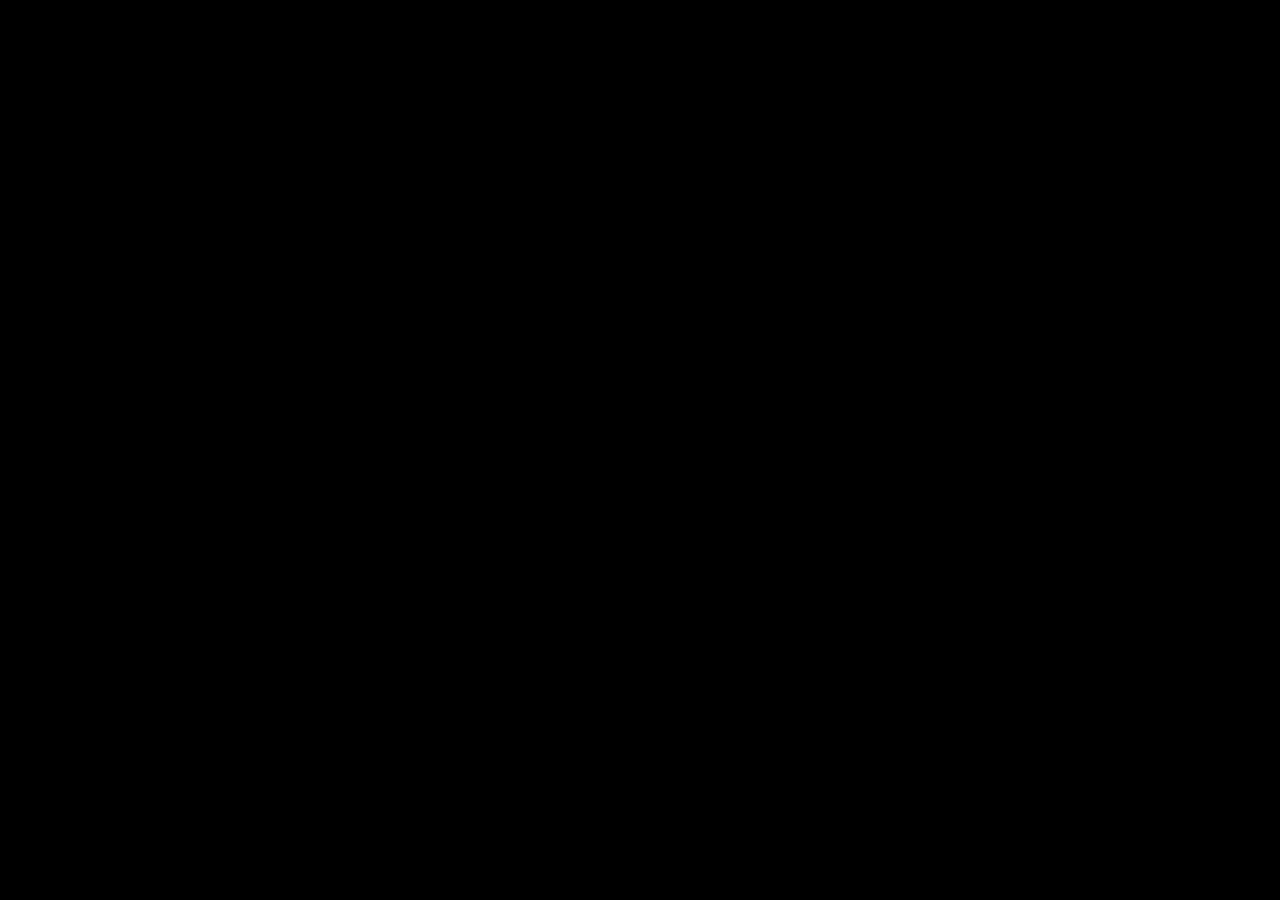
==== index.html @ 083c5302 "Add files via upload" ====
<!DOCTYPE html>
<html lang="en">
<head>
  <meta charset="UTF-8">
  <meta name="viewport" content="width=device-width, initial-scale=1.0">
  <title>License Activation</title>
  <link rel="stylesheet" href="style.css">
</head>

<body>

  <!-- LOADING VIDEO -->
  <div id="loading-screen">
    <video
      id="loading-video"
      autoplay
      muted
      playsinline
      preload="auto"
    >
      <source src="./loadingscreen.mp4" type="video/mp4">
      Your browser does not support MP4 video.
    </video>
  </div>

  <!-- MAIN WEBSITE -->
  <main class="page">
    <section class="card">
      <h1>License Activation</h1>

      <p class="description">
        Enter your license key to activate this device.
      </p>

      <input
        id="key"
        type="text"
        placeholder="LIC-XXXXXX-XXXXXX-XXXXXX"
        autocomplete="off"
        spellcheck="false"
      >

      <button id="activate">Activate</button>

      <p id="result"></p>
    </section>
  </main>

  <script>
    // Change this to your deployed backend URL.
    const API_URL = "https://YOUR-BACKEND.example.com";

    const loadingScreen =
      document.getElementById("loading-screen");

    const loadingVideo =
      document.getElementById("loading-video");

    function hideLoadingScreen() {
      if (!loadingScreen) return;

      loadingScreen.classList.add("hidden");

      setTimeout(() => {
        loadingScreen.remove();
      }, 600);
    }

    loadingVideo.addEventListener(
      "ended",
      hideLoadingScreen
    );

    loadingVideo.addEventListener(
      "error",
      hideLoadingScreen
    );

    // Safety fallback so a broken video cannot block the site.
    setTimeout(() => {
      if (document.getElementById("loading-screen")) {
        hideLoadingScreen();
      }
    }, 15000);

    function getDeviceId() {
      let id = localStorage.getItem("license_device_id");

      if (!id) {
        id = crypto.randomUUID();
        localStorage.setItem("license_device_id", id);
      }

      return id;
    }

    document
      .getElementById("activate")
      .addEventListener("click", async () => {

        const key =
          document.getElementById("key").value.trim();

        const result =
          document.getElementById("result");

        const button =
          document.getElementById("activate");

        if (!key) {
          result.textContent =
            "Please enter a license key.";
          return;
        }

        button.disabled = true;
        result.textContent = "Checking license...";

        try {
          const response = await fetch(
            API_URL + "/api/activate",
            {
              method: "POST",
              headers: {
                "Content-Type": "application/json"
              },
              body: JSON.stringify({
                key,
                deviceId: getDeviceId()
              })
            }
          );

          const data = await response.json();

          if (response.ok) {
            result.textContent =
              "✓ License activated successfully!";
          } else {
            result.textContent =
              data.error || "Activation failed.";
          }

        } catch (error) {
          result.textContent =
            "Unable to connect to the license server.";
        }

        button.disabled = false;
      });
  </script>

</body>
</html>
---- style.css ----
* {
  box-sizing: border-box;
}

html,
body {
  margin: 0;
  min-height: 100%;
  font-family: Arial, sans-serif;
  background: #111827;
  color: white;
}

/* Loading video */

#loading-screen {
  position: fixed;
  inset: 0;
  z-index: 99999;
  background: #000;
  display: flex;
  align-items: center;
  justify-content: center;
  opacity: 1;
  visibility: visible;
  transition:
    opacity 0.6s ease,
    visibility 0.6s ease;
}

#loading-screen.hidden {
  opacity: 0;
  visibility: hidden;
  pointer-events: none;
}

#loading-video {
  width: 100%;
  height: 100%;
  object-fit: cover;
}

/* Main page */

.page {
  min-height: 100vh;
  display: flex;
  justify-content: center;
  align-items: center;
  padding: 20px;
}

.card {
  width: 100%;
  max-width: 420px;
  padding: 30px;
  border-radius: 16px;
  background: #1f2937;
  box-shadow: 0 15px 40px rgba(0, 0, 0, 0.35);
}

h1 {
  margin-top: 0;
}

.description {
  color: #9ca3af;
}

input {
  width: 100%;
  padding: 14px;
  margin-top: 12px;
  border: 1px solid #374151;
  border-radius: 8px;
  outline: none;
  background: #111827;
  color: white;
}

button {
  width: 100%;
  padding: 14px;
  margin-top: 12px;
  border: 0;
  border-radius: 8px;
  cursor: pointer;
  font-weight: bold;
}

button:disabled {
  opacity: 0.6;
  cursor: not-allowed;
}

#result {
  min-height: 24px;
}

#output {
  white-space: pre-wrap;
  word-break: break-all;
  margin-top: 20px;
}
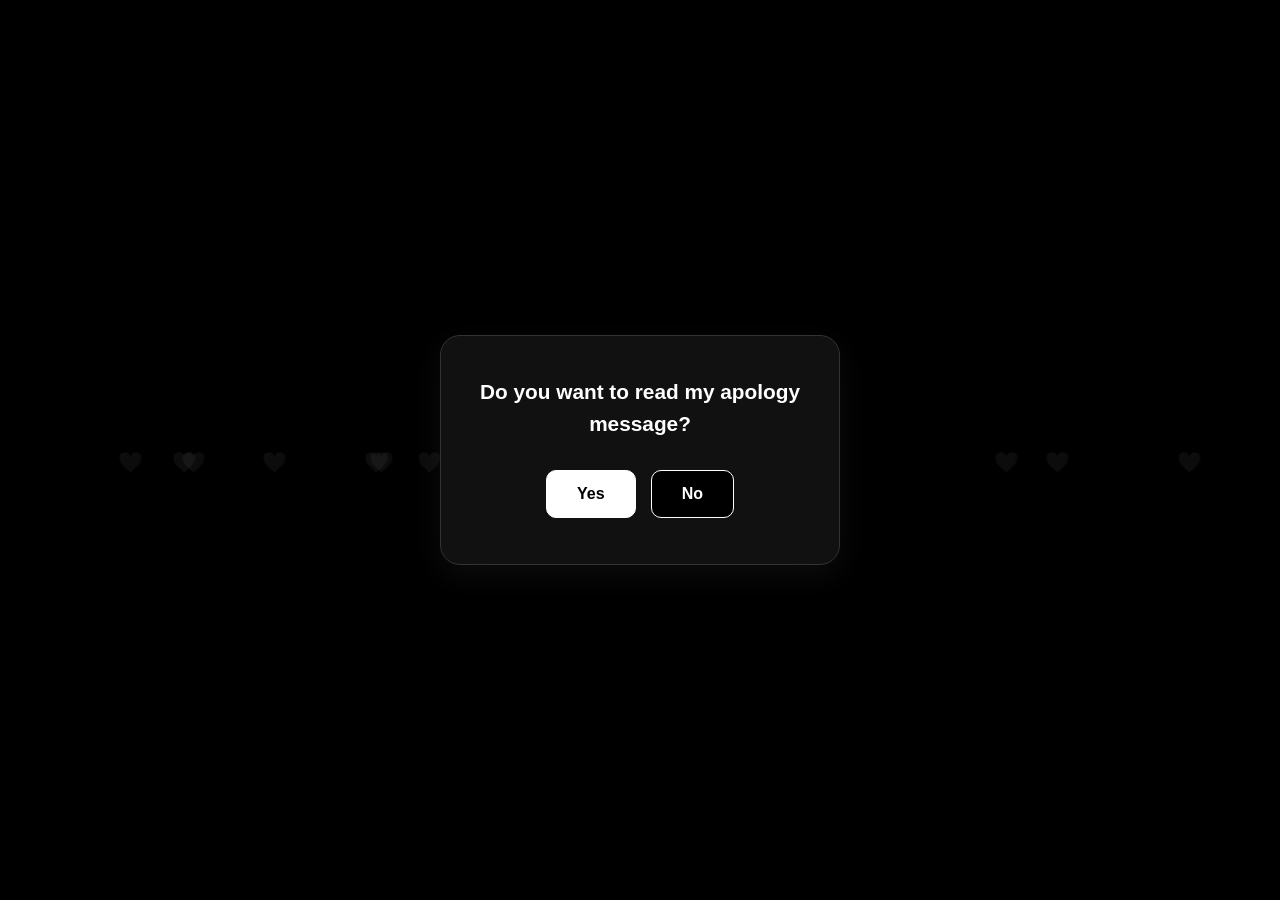
==== commit 18ad11be: "Add initial HTML structure for apology message" ====
--- a/index.html
+++ b/index.html
@@ -1,154 +1,183 @@
 <!DOCTYPE html>
 <html lang="en">
 <head>
-  <meta charset="UTF-8">
-  <meta name="viewport" content="width=device-width, initial-scale=1.0">
-  <title>License Activation</title>
-  <link rel="stylesheet" href="style.css">
+<meta charset="UTF-8">
+<meta name="viewport" content="width=device-width, initial-scale=1.0">
+<title>I'm Sorry</title>
+<style>
+*{margin:0;padding:0;box-sizing:border-box;font-family:'Segoe UI',-apple-system,sans-serif;-webkit-tap-highlight-color:transparent}
+body{background:#000;color:#fff;min-height:100vh;display:flex;justify-content:center;align-items:center;overflow:hidden;position:relative}
+.heart-bg{position:absolute;color:rgba(255,255,255,0.05);font-size:20px;animation:float 10s linear infinite;z-index:0;pointer-events:none}
+@keyframes float{0%{transform:translateY(100vh) rotate(0deg);opacity:0}10%{opacity:1}90%{opacity:1}100%{transform:translateY(-100px) rotate(360deg);opacity:0}}
+.container{position:relative;z-index:10;background:#111;border:1px solid #333;padding:40px 30px;border-radius:20px;box-shadow:0 10px 30px rgba(255,255,255,0.05);text-align:center;max-width:400px;width:90%}
+.screen{display:none;flex-direction:column;align-items:center;animation:fadeIn 0.5s ease;width:100%}
+.screen.active{display:flex}
+@keyframes fadeIn{from{opacity:0;transform:translateY(10px)}to{opacity:1;transform:translateY(0)}}
+h2{font-size:1.3rem;margin-bottom:25px;line-height:1.5;color:#fff;font-weight:600}
+.buttons{display:flex;gap:15px;justify-content:center;align-items:center;flex-wrap:wrap;min-height:60px}
+button{border:1px solid #fff;border-radius:10px;cursor:pointer;font-weight:700;transition:all 0.3s ease;padding:14px 30px;font-size:1rem;outline:none}
+.btn-yes{background:#fff;color:#000;z-index:20}
+.btn-no{background:#000;color:#fff;z-index:10}
+.btn-yes:active,.btn-no:active{transform:scale(0.95)}
+.btn-next{background:#000;color:#fff;margin-top:20px;padding:14px 40px;font-size:1rem;border:1px solid #fff}
+.btn-next:active{background:#fff;color:#000}
+
+/* FROZEN SCROLL HINT */
+.scroll-hint{
+font-size:0.7rem;
+color:#888;
+margin-bottom:15px;
+display:flex;
+flex-direction:column;
+align-items:center;
+gap:4px;
+font-weight:600;
+letter-spacing:1px;
+text-transform:uppercase;
+}
+.scroll-hint span{font-size:14px;line-height:1}
+
+/* MESSAGE BOX */
+.message-box{
+text-align:left;
+margin-bottom:20px;
+font-size:0.95rem;
+line-height:1.7;
+color:#ddd;
+max-height:45vh;
+overflow-y:auto;
+padding-right:10px;
+scrollbar-width:none;
+-ms-overflow-style:none;
+border-top:1px solid #222;
+border-bottom:1px solid #222;
+padding-top:15px;
+padding-bottom:15px;
+}
+.message-box::-webkit-scrollbar{display:none}
+.message-box p{margin-bottom:15px}
+.message-box strong{color:#fff;font-weight:700;border-bottom:1px solid #555}
+
+/* FINAL H5 TEXT STYLING */
+.message-box h5{
+font-size:0.85rem;
+color:#999;
+font-weight:400;
+line-height:1.5;
+margin-top:25px;
+margin-bottom:10px;
+padding-top:15px;
+border-top:1px dashed #444;
+font-style:italic;
+}
+
+.signature{font-size:0.8rem;color:#888;margin-top:20px;font-family:monospace;letter-spacing:1px;border-top:1px solid #333;padding-top:15px;text-align:center}
+.logo{width:100px;height:100px;border-radius:50%;object-fit:cover;margin-bottom:20px;border:2px solid #333;display:none;filter:grayscale(100%)}
+.apology-gif{width:180px;height:180px;object-fit:contain;margin:0 auto 20px auto;display:block;filter:grayscale(100%)}
+</style>
 </head>
-
 <body>
 
-  <!-- LOADING VIDEO -->
-  <div id="loading-screen">
-    <video
-      id="loading-video"
-      autoplay
-      muted
-      playsinline
-      preload="auto"
-    >
-      <source src="./loadingscreen.mp4" type="video/mp4">
-      Your browser does not support MP4 video.
-    </video>
-  </div>
+<div id="bg"></div>
 
-  <!-- MAIN WEBSITE -->
-  <main class="page">
-    <section class="card">
-      <h1>License Activation</h1>
+<div class="container">
+    
+    <div class="screen active" id="screen1">
+        <img src="logo.png" class="logo" style="display:block" onerror="this.style.display='none'">
+        <h2>Do you want to read my apology message?</h2>
+        <div class="buttons">
+            <button class="btn-yes" id="btnYes">Yes</button>
+            <button class="btn-no" id="btnNo">No</button>
+        </div>
+    </div>
 
-      <p class="description">
-        Enter your license key to activate this device.
-      </p>
+    <div class="screen" id="screen2">
+        <div class="scroll-hint">
+            <span>↓</span>
+            Scroll down to read
+        </div>
+        <div class="message-box">
+            <img src="https://media.tenor.com/7hV_XiuhC2gAAAAi/headpat-comforting.gif" class="apology-gif" alt="headpat">
+            
+            <p>Dear Zaira,</p>
+            
+            <p>I know I messed up. I didn't even think about how much it would hurt you about my actions when I deleted our chats. I let my emotions, my exhaustion, and my family problems get the best of me. I shouldn't have dragged you into the chaos of my own mind.</p>
 
-      <input
-        id="key"
-        type="text"
-        placeholder="LIC-XXXXXX-XXXXXX-XXXXXX"
-        autocomplete="off"
-        spellcheck="false"
-      >
+            <p>You were there for me when I was constantly putting myself down. You helped me see things differently, and honestly, <strong>you're the first girl I've ever met that I truly liked this much.</strong> I thought I was just going to focus on my problems, but when you came along, everything changed. You made me feel something real.</p>
 
-      <button id="activate">Activate</button>
+            <p>I regret the times I wasn't strong enough for you. I realize now how much my actions and overthinking drained you. I was so caught up in my own struggles that I failed to see I was already exhausting you. I'm sorry you had to carry that weight.</p>
 
-      <p id="result"></p>
-    </section>
-  </main>
+            <p>You were always the one talking to me and keeping the conversation alive. I respect you for that. But I just need you to know that <strong>I don't take the days I spent talking to you for granted.</strong> You matter to me, even though I was broken that day. 🤦🏻‍♂️</p>
 
-  <script>
-    // Change this to your deployed backend URL.
-    const API_URL = "https://YOUR-BACKEND.example.com";
+            <p>If you need space, I'll give it to you. But if you ever come back, I'll be here. I won't sulk anymore. I won't overthink. I'm sorry, Zaira.</p>
+            
+            <p>I will change myself now. I will keep improving myself, just like you said. I need to improve myself.</p>
 
-    const loadingScreen =
-      document.getElementById("loading-screen");
+            <p>I will wait as always.</p>
+            
+            <p>- Jhon</p>
+            
+            <h5>I don't know if this will be worth it to you, but it's fine if you don't care about it. It's fine for me. I know I tried my best to apologize -_-</h5>
+            
+            <div class="signature">thanks for reading</div>
+        </div>
+        <button class="btn-next" id="btnUnderstand">Done Reading</button>
+    </div>
 
-    const loadingVideo =
-      document.getElementById("loading-video");
+</div>
 
-    function hideLoadingScreen() {
-      if (!loadingScreen) return;
+<script>
+const bg = document.getElementById('bg');
+for(let i=0; i<15; i++){
+    let h = document.createElement('div');
+    h.className = 'heart-bg';
+    h.innerHTML = '🤍';
+    h.style.left = Math.random() * 100 + 'vw';
+    h.style.animationDuration = (Math.random() * 5 + 5) + 's';
+    h.style.animationDelay = Math.random() * 5 + 's';
+    bg.appendChild(h);
+}
 
-      loadingScreen.classList.add("hidden");
+const btnNo = document.getElementById('btnNo');
+const btnYes = document.getElementById('btnYes');
+const btnUnderstand = document.getElementById('btnUnderstand');
 
-      setTimeout(() => {
-        loadingScreen.remove();
-      }, 600);
+let noCount = 0;
+const noMessages = [
+    "No",
+    "Pls pls click it...",
+    "Come on, please 🥺",
+    "If you don't want it's fine...",
+    "But please click it 🥺",
+    "Just to let you know...",
+    "I'm sorry, please?",
+    "Just one click...",
+    "I'm begging you 🥺",
+    "Please click Yes...",
+];
+
+btnNo.addEventListener('click', function(e) {
+    e.preventDefault();
+    btnNo.innerText = noMessages[noCount % noMessages.length];
+    noCount++;
+    let currentSize = parseFloat(window.getComputedStyle(btnYes).fontSize);
+    let currentPad = parseFloat(window.getComputedStyle(btnYes).paddingTop);
+    btnYes.style.fontSize = (currentSize * 1.4) + 'px';
+    btnYes.style.padding = (currentPad * 1.4) + 'px ' + (currentPad * 2) + 'px';
+    if(noCount > 3) {
+        btnNo.style.fontSize = '0.7rem';
+        btnNo.style.padding = '10px 15px';
     }
+});
 
-    loadingVideo.addEventListener(
-      "ended",
-      hideLoadingScreen
-    );
+btnYes.addEventListener('click', function() {
+    document.getElementById('screen1').classList.remove('active');
+    document.getElementById('screen2').classList.add('active');
+});
 
-    loadingVideo.addEventListener(
-      "error",
-      hideLoadingScreen
-    );
-
-    // Safety fallback so a broken video cannot block the site.
-    setTimeout(() => {
-      if (document.getElementById("loading-screen")) {
-        hideLoadingScreen();
-      }
-    }, 15000);
-
-    function getDeviceId() {
-      let id = localStorage.getItem("license_device_id");
-
-      if (!id) {
-        id = crypto.randomUUID();
-        localStorage.setItem("license_device_id", id);
-      }
-
-      return id;
-    }
-
-    document
-      .getElementById("activate")
-      .addEventListener("click", async () => {
-
-        const key =
-          document.getElementById("key").value.trim();
-
-        const result =
-          document.getElementById("result");
-
-        const button =
-          document.getElementById("activate");
-
-        if (!key) {
-          result.textContent =
-            "Please enter a license key.";
-          return;
-        }
-
-        button.disabled = true;
-        result.textContent = "Checking license...";
-
-        try {
-          const response = await fetch(
-            API_URL + "/api/activate",
-            {
-              method: "POST",
-              headers: {
-                "Content-Type": "application/json"
-              },
-              body: JSON.stringify({
-                key,
-                deviceId: getDeviceId()
-              })
-            }
-          );
-
-          const data = await response.json();
-
-          if (response.ok) {
-            result.textContent =
-              "✓ License activated successfully!";
-          } else {
-            result.textContent =
-              data.error || "Activation failed.";
-          }
-
-        } catch (error) {
-          result.textContent =
-            "Unable to connect to the license server.";
-        }
-
-        button.disabled = false;
-      });
-  </script>
-
+btnUnderstand.addEventListener('click', function() {
+    window.location.href = "https://www.tiktok.com/@jd1214dec12_?_r=1&_t=ZS-9BD0uo3OpXD";
+});
+</script>
 </body>
-</html>+</html>
